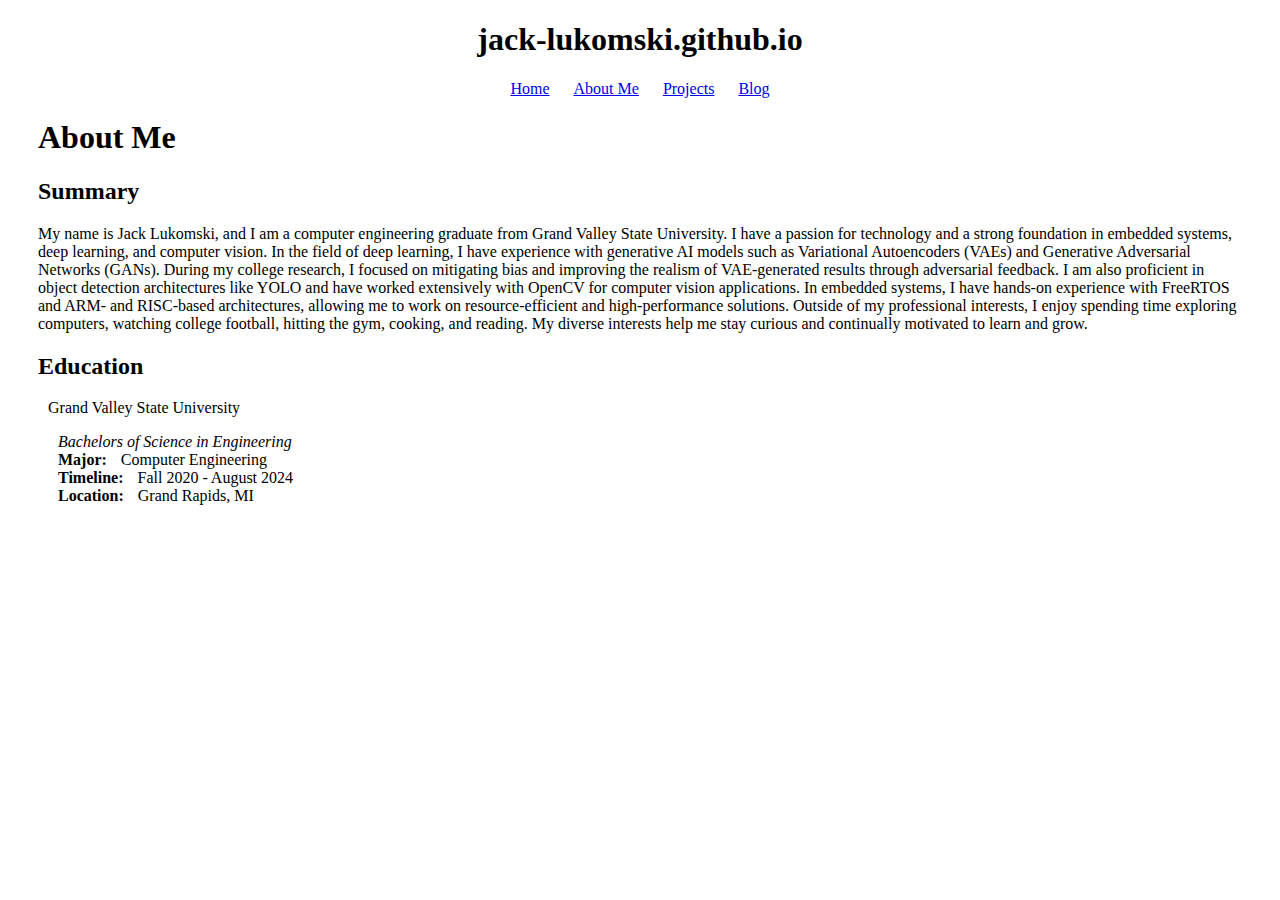
==== about.html @ 7a82bc79 "test" ====
<!DOCTYPE html>
<html>
	<head>
		<title>About Me</title>
		<link rel="stylesheet" href="styles.css">
	</head>
<body>
	<div class="title_center">
		<h1>jack-lukomski.github.io</h1>
		<a href="index.html">Home</a>
		<a href="about.html">About Me</a>
		<a href="projects.html">Projects</a>
		<a href="blog.html">Blog</a>
	</div>

	<h1>About Me</h1>
	<h2>Summary</h2>
	<p>
My name is Jack Lukomski, and I am a computer engineering graduate from Grand Valley State University. I have a passion for technology and a strong foundation in embedded systems, deep learning, and computer vision.

In the field of deep learning, I have experience with generative AI models such as Variational Autoencoders (VAEs) and Generative Adversarial Networks (GANs). During my college research, I focused on mitigating bias and improving the realism of VAE-generated results through adversarial feedback. I am also proficient in object detection architectures like YOLO and have worked extensively with OpenCV for computer vision applications.

In embedded systems, I have hands-on experience with FreeRTOS and ARM- and RISC-based architectures, allowing me to work on resource-efficient and high-performance solutions.

Outside of my professional interests, I enjoy spending time exploring computers, watching college football, hitting the gym, cooking, and reading. My diverse interests help me stay curious and continually motivated to learn and grow.
	</p>
	<h2>Education</h2>
    <div style="margin: 0;">
        <p>Grand Valley State University</p>
        <p style="margin: 0;"><em>Bachelors of Science in Engineering</em></p>
        <p style="margin: 0;"><strong>Major:</strong> Computer Engineering</p>
        <p style="margin: 0;"><strong>Timeline:</strong> Fall 2020 - August 2024</p>
        <p style="margin: 0;"><strong>Location:</strong> Grand Rapids, MI</p>
    </div>
</body>
</html>
---- styles.css ----
* {
  padding-top: 0;
  padding-bottom: 0;
  padding-left: 10px;
  padding-right: 10px;
}

.title_center {
  text-align: center;
}
.normal_p {
}
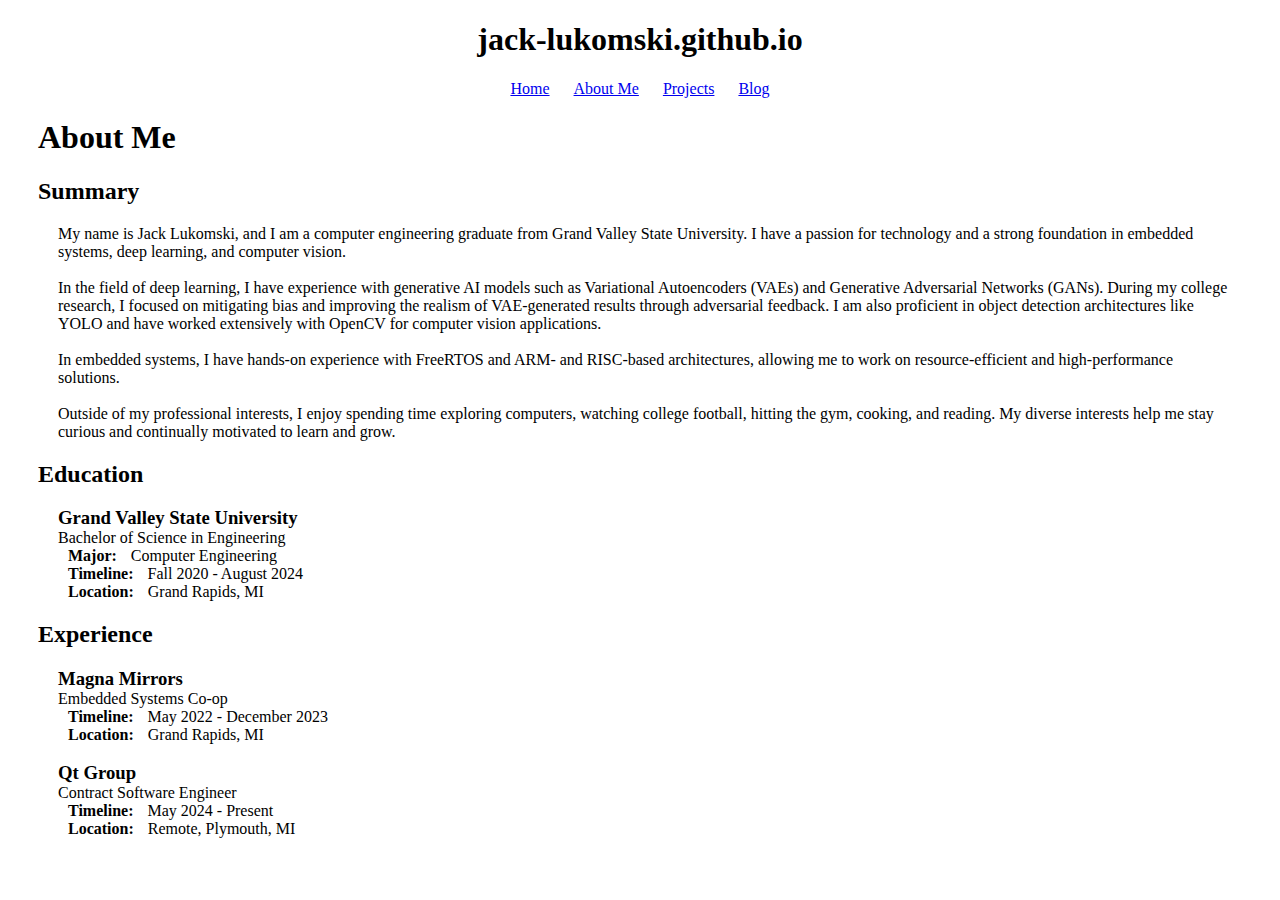
==== commit 71e0259f: "more stuff added" ====
--- a/about.html
+++ b/about.html
@@ -15,22 +15,46 @@
 
 	<h1>About Me</h1>
 	<h2>Summary</h2>
-	<p>
-My name is Jack Lukomski, and I am a computer engineering graduate from Grand Valley State University. I have a passion for technology and a strong foundation in embedded systems, deep learning, and computer vision.
+	<div class="content_padding">
+		<p>
+		My name is Jack Lukomski, and I am a computer engineering graduate from Grand Valley State University. I have a passion for technology and a strong foundation in embedded systems, deep learning, and computer vision. <br><br>
 
-In the field of deep learning, I have experience with generative AI models such as Variational Autoencoders (VAEs) and Generative Adversarial Networks (GANs). During my college research, I focused on mitigating bias and improving the realism of VAE-generated results through adversarial feedback. I am also proficient in object detection architectures like YOLO and have worked extensively with OpenCV for computer vision applications.
+		In the field of deep learning, I have experience with generative AI models such as Variational Autoencoders (VAEs) and Generative Adversarial Networks (GANs). During my college research, I focused on mitigating bias and improving the realism of VAE-generated results through adversarial feedback. I am also proficient in object detection architectures like YOLO and have worked extensively with OpenCV for computer vision applications. <br><br>
 
-In embedded systems, I have hands-on experience with FreeRTOS and ARM- and RISC-based architectures, allowing me to work on resource-efficient and high-performance solutions.
+		In embedded systems, I have hands-on experience with FreeRTOS and ARM- and RISC-based architectures, allowing me to work on resource-efficient and high-performance solutions. <br><br>
 
-Outside of my professional interests, I enjoy spending time exploring computers, watching college football, hitting the gym, cooking, and reading. My diverse interests help me stay curious and continually motivated to learn and grow.
-	</p>
+	Outside of my professional interests, I enjoy spending time exploring computers, watching college football, hitting the gym, cooking, and reading. My diverse interests help me stay curious and continually motivated to learn and grow.
+		</p>
+	</div>
 	<h2>Education</h2>
-    <div style="margin: 0;">
-        <p>Grand Valley State University</p>
-        <p style="margin: 0;"><em>Bachelors of Science in Engineering</em></p>
-        <p style="margin: 0;"><strong>Major:</strong> Computer Engineering</p>
-        <p style="margin: 0;"><strong>Timeline:</strong> Fall 2020 - August 2024</p>
-        <p style="margin: 0;"><strong>Location:</strong> Grand Rapids, MI</p>
-    </div>
+
+	<div class="content_padding">
+
+		<h3 style="margin: 0;">Grand Valley State University</h3>
+		<p style="margin: 0;">Bachelor of Science in Engineering</p>
+		<p style="margin: 0;"><b>Major: </b>Computer Engineering</p>
+		<p style="margin: 0;"><b>Timeline: </b>Fall 2020 - August 2024</p>
+		<p style="margin: 0;"><b>Location: </b>Grand Rapids, MI</p>
+	</div>
+
+	<h2>Experience</h2>
+
+	<div class="content_padding">
+		<h3 style="margin: 0;">Magna Mirrors</h3>
+		<p style="margin: 0;">Embedded Systems Co-op</p>
+		<p style="margin: 0;"><b>Timeline: </b>May 2022 - December 2023</p>
+		<p style="margin: 0;"><b>Location: </b>Grand Rapids, MI</p>
+	</div>
+
+	<br>
+
+
+	<div class="content_padding">
+		<h3 style="margin: 0;">Qt Group</h3>
+		<p style="margin: 0;">Contract Software Engineer</p>
+		<p style="margin: 0;"><b>Timeline: </b>May 2024 - Present</p>
+		<p style="margin: 0;"><b>Location: </b>Remote, Plymouth, MI</p>
+	</div>
+
 </body>
 </html> 
--- a/styles.css
+++ b/styles.css
@@ -8,5 +8,6 @@
 .title_center {
   text-align: center;
 }
-.normal_p {
+.content_padding {
+  padding-left: 20px;
 }
